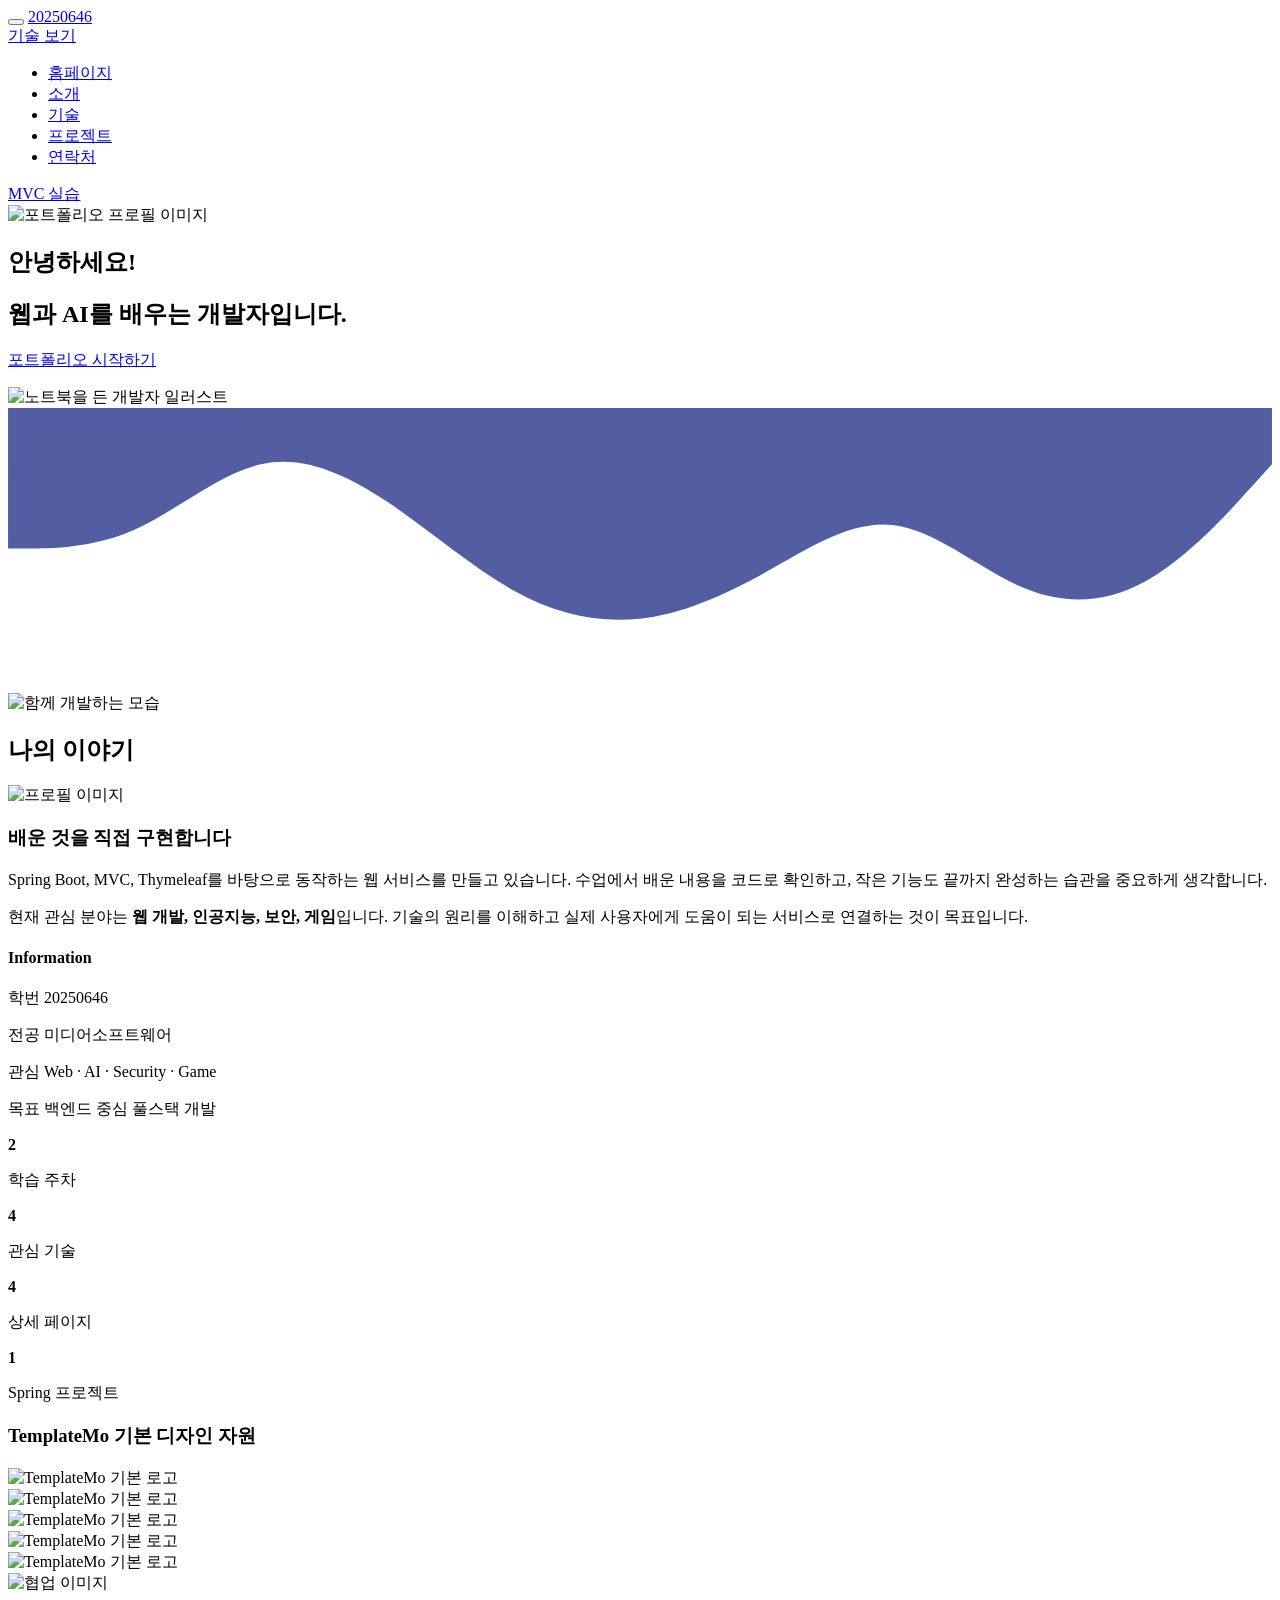
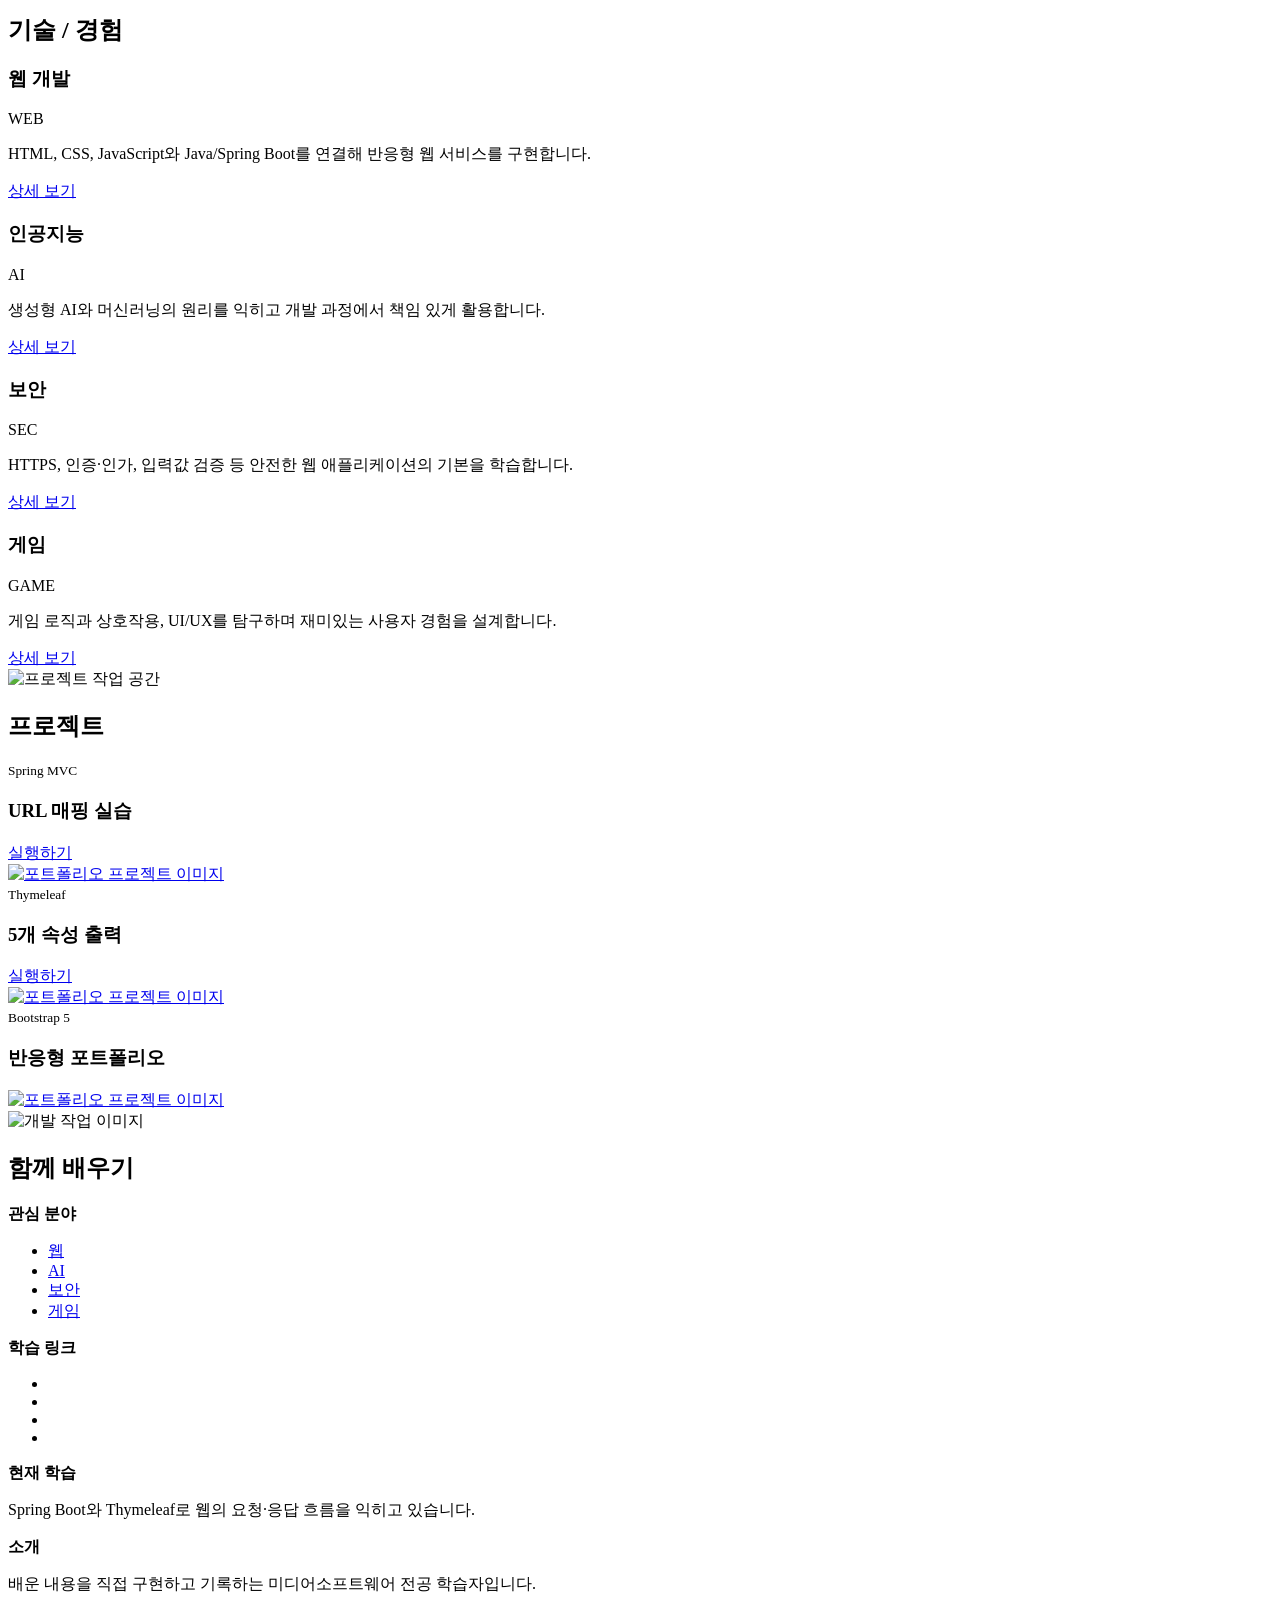
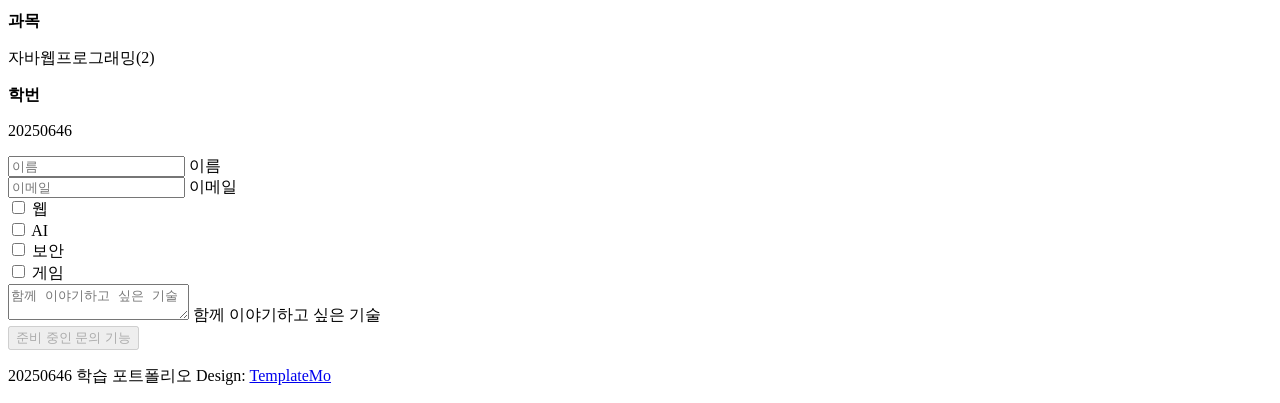
==== demo/src/main/resources/templates/index.html @ 83aeb08d "4주차 데이터베이스 수정 완료 - JPA/MySQL 의존성 활성화 및 application.properties 접속 설정 - 계층별 패키지(controller, model.doma" ====
<!doctype html>
<html lang="ko" xmlns:th="http://www.thymeleaf.org">
    <head>
        <meta charset="utf-8">
        <meta name="viewport" content="width=device-width, initial-scale=1">

        <meta name="description" content="학번 20250646의 Spring Boot 학습 포트폴리오">
        <meta name="author" content="20250646">

        <title>20250646 | 개발 포트폴리오</title>

        <!-- CSS FILES -->
        <link rel="preconnect" href="https://fonts.googleapis.com">
        
        <link rel="preconnect" href="https://fonts.gstatic.com" crossorigin>
        
        <link href="https://fonts.googleapis.com/css2?family=DM+Sans:wght@400;500;700&family=Noto+Sans+KR:wght@400;500;700&display=swap" rel="stylesheet">

        <link href="/css/bootstrap.min.css" th:href="@{/css/bootstrap.min.css}" rel="stylesheet">

        <link href="/css/bootstrap-icons.css" th:href="@{/css/bootstrap-icons.css}" rel="stylesheet">

        <link href="/css/magnific-popup.css" th:href="@{/css/magnific-popup.css}" rel="stylesheet">

        <link href="/css/templatemo-first-portfolio-style.css" th:href="@{/css/templatemo-first-portfolio-style.css}" rel="stylesheet">
        
<!--

TemplateMo 578 First Portfolio

https://templatemo.com/tm-578-first-portfolio

-->
    </head>
    
    <body>

        <section class="preloader" aria-hidden="true">
            <div class="spinner">
                <span class="spinner-rotate"></span>    
            </div>
        </section>

        <nav class="navbar navbar-expand-lg">
            <div class="container">

                <button class="navbar-toggler" type="button" data-bs-toggle="collapse" data-bs-target="#navbarNav" aria-controls="navbarNav" aria-expanded="false" aria-label="메뉴 열기">
                    <span class="navbar-toggler-icon"></span>
                </button>

                <a href="/" th:href="@{/}" class="navbar-brand mx-auto mx-lg-0">20250646</a>

                <div class="d-flex align-items-center d-lg-none">
                    <i class="navbar-icon bi-code-slash me-3"></i>
                    <a class="custom-btn btn" href="#section_3">
                        기술 보기
                    </a>
                </div>

                <div class="collapse navbar-collapse" id="navbarNav">
                    <ul class="navbar-nav ms-lg-5">
                        <li class="nav-item">
                            <a class="nav-link click-scroll" href="#section_1">홈페이지</a>
                        </li>

                        <li class="nav-item">
                            <a class="nav-link click-scroll" href="#section_2">소개</a>
                        </li>

                        <li class="nav-item">
                            <a class="nav-link click-scroll" href="#section_3">기술</a>
                        </li>

                        <li class="nav-item">
                            <a class="nav-link click-scroll" href="#section_4">프로젝트</a>
                        </li>

                        <li class="nav-item">
                            <a class="nav-link click-scroll" href="#section_5">연락처</a>
                        </li>
                    </ul>

                    <div class="d-lg-flex align-items-center d-none ms-auto">
                        <i class="navbar-icon bi-code-slash me-3"></i>
                        <a class="custom-btn btn" href="/hello" th:href="@{/hello}">
                            MVC 실습
                        </a>
                    </div>
                </div>

            </div>
        </nav>

        <main>

            <section class="hero d-flex justify-content-center align-items-center" id="section_1">
                <div class="container">
                    <div class="row">

                        <div class="col-lg-7 col-12">
                            <div class="hero-text">
                                <div class="hero-title-wrap d-flex align-items-center mb-4">
                                    <img src="/images/profile.png" th:src="@{/images/profile.png}" class="avatar-image avatar-image-large img-fluid" alt="포트폴리오 프로필 이미지">

                                    <h1 class="hero-title ms-3 mb-0">안녕하세요!</h1>
                                </div>

                                <h2 class="mb-4">웹과 AI를 배우는 개발자입니다.</h2>
                                <p class="mb-4"><a class="custom-btn btn custom-link" href="#section_2">포트폴리오 시작하기</a></p>
                            </div>
                        </div>

                        <div class="col-lg-5 col-12 position-relative">
                            <div class="hero-image-wrap"></div>
                            <img src="/images/portrait-happy-excited-man-holding-laptop-computer.png" th:src="@{/images/portrait-happy-excited-man-holding-laptop-computer.png}" class="hero-image img-fluid" alt="노트북을 든 개발자 일러스트">
                        </div>

                    </div>
                </div>

                <svg xmlns="http://www.w3.org/2000/svg" viewBox="0 0 1440 320"><path fill="#535da1" fill-opacity="1" d="M0,160L24,160C48,160,96,160,144,138.7C192,117,240,75,288,64C336,53,384,75,432,106.7C480,139,528,181,576,208C624,235,672,245,720,240C768,235,816,213,864,186.7C912,160,960,128,1008,133.3C1056,139,1104,181,1152,202.7C1200,224,1248,224,1296,197.3C1344,171,1392,117,1416,90.7L1440,64L1440,0L1416,0C1392,0,1344,0,1296,0C1248,0,1200,0,1152,0C1104,0,1056,0,1008,0C960,0,912,0,864,0C816,0,768,0,720,0C672,0,624,0,576,0C528,0,480,0,432,0C384,0,336,0,288,0C240,0,192,0,144,0C96,0,48,0,24,0L0,0Z"></path></svg>
            </section>


            <section class="about section-padding" id="section_2">
                <div class="container">
                    <div class="row">

                        <div class="col-lg-6 col-12">
                            <img src="/images/couple-working-from-home-together-sofa.jpg" th:src="@{/images/couple-working-from-home-together-sofa.jpg}" class="about-image img-fluid" alt="함께 개발하는 모습" loading="lazy">
                        </div>

                        <div class="col-lg-6 col-12 mt-5 mt-lg-0">
                            <div class="about-thumb">

                                <div class="section-title-wrap d-flex justify-content-end align-items-center mb-4">
                                    <h2 class="text-white me-4 mb-0">나의 이야기</h2>

                                    <img src="/images/profile.png" th:src="@{/images/profile.png}" class="avatar-image img-fluid" alt="프로필 이미지">
                                </div>

                                <h3 class="pt-2 mb-3">배운 것을 직접 구현합니다</h3>

                                <p>Spring Boot, MVC, Thymeleaf를 바탕으로 동작하는 웹 서비스를 만들고 있습니다. 수업에서 배운 내용을 코드로 확인하고, 작은 기능도 끝까지 완성하는 습관을 중요하게 생각합니다.</p>

                                <p>현재 관심 분야는 <strong>웹 개발, 인공지능, 보안, 게임</strong>입니다. 기술의 원리를 이해하고 실제 사용자에게 도움이 되는 서비스로 연결하는 것이 목표입니다.</p>
                            </div>
                        </div>

                    </div>
                </div>
            </section>

            <section class="featured section-padding">
                <div class="container">
                    <div class="row">

                        <div class="col-lg-6 col-12">
                            <div class="profile-thumb">
                                <div class="profile-title">
                                    <h4 class="mb-0">Information</h4>
                                </div>

                                <div class="profile-body">
                                    <p>
                                        <span class="profile-small-title">학번</span> 
                                        <span>20250646</span>
                                    </p>

                                    <p>
                                        <span class="profile-small-title">전공</span> 
                                        <span>미디어소프트웨어</span>
                                    </p>

                                    <p>
                                        <span class="profile-small-title">관심</span> 
                                         <span>Web · AI · Security · Game</span>
                                    </p>

                                    <p>
                                        <span class="profile-small-title">목표</span> 
                                        <span>백엔드 중심 풀스택 개발</span>
                                    </p>
                                </div>
                            </div>
                        </div>

                        <div class="col-lg-6 col-12 mt-5 mt-lg-0">
                            <div class="about-thumb">
                                <div class="row">
                                    <div class="col-lg-6 col-6 featured-border-bottom py-2">
                                        <strong class="featured-numbers">2</strong>

                                        <p class="featured-text">학습 주차</p>
                                    </div>

                                    <div class="col-lg-6 col-6 featured-border-start featured-border-bottom ps-5 py-2">
                                        <strong class="featured-numbers">4</strong>

                                        <p class="featured-text">관심 기술</p>
                                    </div>

                                    <div class="col-lg-6 col-6 pt-4">
                                        <strong class="featured-numbers">4</strong>

                                        <p class="featured-text">상세 페이지</p>
                                    </div>

                                    <div class="col-lg-6 col-6 featured-border-start ps-5 pt-4">
                                        <strong class="featured-numbers">1</strong>

                                        <p class="featured-text">Spring 프로젝트</p>
                                    </div>
                                </div>
                            </div>
                        </div>

                    </div>
                </div>
            </section>


            <section class="clients section-padding">
                <div class="container">
                    <div class="row align-items-center">

                        <div class="col-lg-12 col-12">
                            <h3 class="text-center mb-5">TemplateMo 기본 디자인 자원</h3>
                        </div>

                        <div class="col-lg-2 col-4 ms-auto clients-item-height">
                            <img src="/images/clients/cachet.svg" th:src="@{/images/clients/cachet.svg}" class="clients-image img-fluid" alt="TemplateMo 기본 로고" loading="lazy">
                        </div>

                        <div class="col-lg-2 col-4 clients-item-height">
                            <img src="/images/clients/guitar-center.svg" th:src="@{/images/clients/guitar-center.svg}" class="clients-image img-fluid" alt="TemplateMo 기본 로고" loading="lazy">
                        </div>

                        <div class="col-lg-2 col-4 clients-item-height">
                            <img src="/images/clients/tokico.svg" th:src="@{/images/clients/tokico.svg}" class="clients-image img-fluid" alt="TemplateMo 기본 로고" loading="lazy">
                        </div>

                        <div class="col-lg-2 col-4 clients-item-height">
                            <img src="/images/clients/shopify.svg" th:src="@{/images/clients/shopify.svg}" class="clients-image img-fluid" alt="TemplateMo 기본 로고" loading="lazy">
                        </div>

                        <div class="col-lg-2 col-4 me-auto clients-item-height">
                            <img src="/images/clients/profil-rejser.svg" th:src="@{/images/clients/profil-rejser.svg}" class="clients-image img-fluid" alt="TemplateMo 기본 로고" loading="lazy">
                        </div>

                    </div>
                </div>
            </section>


            <section class="services section-padding" id="section_3">
                <div class="container">
                    <div class="row">

                        <div class="col-lg-10 col-12 mx-auto">
                            <div class="section-title-wrap d-flex justify-content-center align-items-center mb-5">
                                <img src="/images/handshake-man-woman-after-signing-business-contract-closeup.jpg" th:src="@{/images/handshake-man-woman-after-signing-business-contract-closeup.jpg}" class="avatar-image img-fluid" alt="협업 이미지" loading="lazy">

                                <h2 class="text-white ms-4 mb-0">기술 / 경험</h2>
                            </div>

                            <div class="row pt-lg-5">
                                <div class="col-lg-6 col-12">
                                    <div class="services-thumb">
                                        <div class="d-flex flex-wrap align-items-center border-bottom mb-4 pb-3">
                                            <h3 class="mb-0">웹 개발</h3>

                                            <div class="services-price-wrap ms-auto">
                                                <p class="services-price-text mb-0">WEB</p>
                                                <div class="services-price-overlay"></div>
                                            </div>
                                        </div>

                                        <p>HTML, CSS, JavaScript와 Java/Spring Boot를 연결해 반응형 웹 서비스를 구현합니다.</p>

                                        <a href="/detailed_web.html" th:href="@{/detailed_web.html}" target="_blank" rel="noopener noreferrer" class="custom-btn custom-border-btn btn mt-3">상세 보기</a>

                                        <div class="services-icon-wrap d-flex justify-content-center align-items-center">
                                            <i class="services-icon bi-globe"></i>
                                        </div>
                                    </div>
                                </div>

                                <div class="col-lg-6 col-12">
                                    <div class="services-thumb services-thumb-up">
                                        <div class="d-flex flex-wrap align-items-center border-bottom mb-4 pb-3">
                                            <h3 class="mb-0">인공지능</h3>

                                            <div class="services-price-wrap ms-auto">
                                                <p class="services-price-text mb-0">AI</p>
                                                <div class="services-price-overlay"></div>
                                            </div>
                                        </div>

                                        <p>생성형 AI와 머신러닝의 원리를 익히고 개발 과정에서 책임 있게 활용합니다.</p>

                                        <a href="/detailed_ai.html" th:href="@{/detailed_ai.html}" target="_blank" rel="noopener noreferrer" class="custom-btn custom-border-btn btn mt-3">상세 보기</a>

                                        <div class="services-icon-wrap d-flex justify-content-center align-items-center">
                                            <i class="services-icon bi-robot"></i>
                                        </div>
                                    </div>
                                </div>

                                <div class="col-lg-6 col-12">
                                    <div class="services-thumb">
                                        <div class="d-flex flex-wrap align-items-center border-bottom mb-4 pb-3">
                                            <h3 class="mb-0">보안</h3>

                                            <div class="services-price-wrap ms-auto">
                                                <p class="services-price-text mb-0">SEC</p>
                                                <div class="services-price-overlay"></div>
                                            </div>
                                        </div>

                                        <p>HTTPS, 인증·인가, 입력값 검증 등 안전한 웹 애플리케이션의 기본을 학습합니다.</p>

                                        <a href="/detailed_security.html" th:href="@{/detailed_security.html}" target="_blank" rel="noopener noreferrer" class="custom-btn custom-border-btn btn mt-3">상세 보기</a>

                                        <div class="services-icon-wrap d-flex justify-content-center align-items-center">
                                            <i class="services-icon bi-shield-lock"></i>
                                        </div>
                                    </div>
                                </div>

                                <div class="col-lg-6 col-12">
                                    <div class="services-thumb services-thumb-up">
                                        <div class="d-flex flex-wrap align-items-center border-bottom mb-4 pb-3">
                                            <h3 class="mb-0">게임</h3>

                                            <div class="services-price-wrap ms-auto">
                                                <p class="services-price-text mb-0">GAME</p>
                                                <div class="services-price-overlay"></div>
                                            </div>
                                        </div>

                                        <p>게임 로직과 상호작용, UI/UX를 탐구하며 재미있는 사용자 경험을 설계합니다.</p>

                                        <a href="/detailed_game.html" th:href="@{/detailed_game.html}" target="_blank" rel="noopener noreferrer" class="custom-btn custom-border-btn btn mt-3">상세 보기</a>

                                        <div class="services-icon-wrap d-flex justify-content-center align-items-center">
                                            <i class="services-icon bi-controller"></i>
                                        </div>
                                    </div>
                                </div>
                            </div>
                        </div>
                    </div>
                </div>
            </section>


            <section class="projects section-padding" id="section_4">
                <div class="container">
                    <div class="row">

                        <div class="col-lg-8 col-md-8 col-12 ms-auto">
                            <div class="section-title-wrap d-flex justify-content-center align-items-center mb-4">
                                <img src="/images/white-desk-work-study-aesthetics.jpg" th:src="@{/images/white-desk-work-study-aesthetics.jpg}" class="avatar-image img-fluid" alt="프로젝트 작업 공간" loading="lazy">

                                <h2 class="text-white ms-4 mb-0">프로젝트</h2>
                            </div>
                        </div>

                        <div class="clearfix"></div>

                        <div class="col-lg-4 col-md-6 col-12">
                            <div class="projects-thumb">
                                <div class="projects-info">
                                    <small class="projects-tag">Spring MVC</small>

                                    <h3 class="projects-title">URL 매핑 실습</h3>

                                    <a class="btn btn-sm btn-outline-primary mt-2" href="/hello" th:href="@{/hello}">실행하기</a>
                                </div>

                                <a href="/images/projects/nikhil-KO4io-eCAXA-unsplash.jpg" th:href="@{/images/projects/nikhil-KO4io-eCAXA-unsplash.jpg}" class="popup-image">
                                    <img src="/images/projects/nikhil-KO4io-eCAXA-unsplash.jpg" th:src="@{/images/projects/nikhil-KO4io-eCAXA-unsplash.jpg}" class="projects-image img-fluid" alt="포트폴리오 프로젝트 이미지" loading="lazy">
                                </a>
                            </div>
                        </div>

                        <div class="col-lg-4 col-md-6 col-12">
                            <div class="projects-thumb">
                                <div class="projects-info">
                                    <small class="projects-tag">Thymeleaf</small>

                                    <h3 class="projects-title">5개 속성 출력</h3>

                                    <a class="btn btn-sm btn-outline-primary mt-2" href="/hello2" th:href="@{/hello2}">실행하기</a>
                                </div>

                                <a href="/images/projects/the-5th-IQYR7N67dhM-unsplash.jpg" th:href="@{/images/projects/the-5th-IQYR7N67dhM-unsplash.jpg}" class="popup-image">
                                    <img src="/images/projects/the-5th-IQYR7N67dhM-unsplash.jpg" th:src="@{/images/projects/the-5th-IQYR7N67dhM-unsplash.jpg}" class="projects-image img-fluid" alt="포트폴리오 프로젝트 이미지" loading="lazy">
                                </a>
                            </div>
                        </div>

                        <div class="col-lg-4 col-md-6 col-12">
                            <div class="projects-thumb">
                                <div class="projects-info">
                                    <small class="projects-tag">Bootstrap 5</small>

                                    <h3 class="projects-title">반응형 포트폴리오</h3>
                                </div>

                                <a href="/images/projects/true-agency-9Bjog5FZ-oc-unsplash.jpg" th:href="@{/images/projects/true-agency-9Bjog5FZ-oc-unsplash.jpg}" class="popup-image">
                                    <img src="/images/projects/true-agency-9Bjog5FZ-oc-unsplash.jpg" th:src="@{/images/projects/true-agency-9Bjog5FZ-oc-unsplash.jpg}" class="projects-image img-fluid" alt="포트폴리오 프로젝트 이미지" loading="lazy">
                                </a>
                            </div>
                        </div>

                    </div>
                </div>
            </section>

            <section class="contact section-padding" id="section_5">
                    <div class="container">
                        <div class="row">

                            <div class="col-lg-6 col-md-8 col-12">
                                <div class="section-title-wrap d-flex justify-content-center align-items-center mb-5">
                                    <img src="/images/aerial-view-man-using-computer-laptop-wooden-table.jpg" th:src="@{/images/aerial-view-man-using-computer-laptop-wooden-table.jpg}" class="avatar-image img-fluid" alt="개발 작업 이미지" loading="lazy">

                                    <h2 class="text-white ms-4 mb-0">함께 배우기</h2>
                                </div>
                            </div>

                            <div class="clearfix"></div>

                            <div class="col-lg-3 col-md-6 col-12 pe-lg-0">
                                <div class="contact-info contact-info-border-start d-flex flex-column">
                                    <strong class="site-footer-title d-block mb-3">관심 분야</strong>

                                    <ul class="footer-menu">
                                        <li class="footer-menu-item"><a href="#section_3" class="footer-menu-link">웹</a></li>

                                        <li class="footer-menu-item"><a href="#section_3" class="footer-menu-link">AI</a></li>

                                        <li class="footer-menu-item"><a href="#section_3" class="footer-menu-link">보안</a></li>

                                        <li class="footer-menu-item"><a href="#section_3" class="footer-menu-link">게임</a></li>
                                    </ul>

                                    <strong class="site-footer-title d-block mt-4 mb-3">학습 링크</strong>

                                    <ul class="social-icon">
                                        <li class="social-icon-item"><a href="/hello" th:href="@{/hello}" class="social-icon-link bi-code-slash" aria-label="MVC 실습"></a></li>

                                        <li class="social-icon-item"><a href="/hello2" th:href="@{/hello2}" class="social-icon-link bi-braces" aria-label="Thymeleaf 실습"></a></li>

                                        <li class="social-icon-item"><a href="/detailed_web.html" th:href="@{/detailed_web.html}" class="social-icon-link bi-globe" aria-label="웹 개발 상세"></a></li>

                                        <li class="social-icon-item"><a href="/detailed_ai.html" th:href="@{/detailed_ai.html}" class="social-icon-link bi-robot" aria-label="인공지능 상세"></a></li>
                                    </ul>

                                    <strong class="site-footer-title d-block mt-4 mb-3">현재 학습</strong>

                                    <p class="mb-0">Spring Boot와 Thymeleaf로 웹의 요청·응답 흐름을 익히고 있습니다.</p>
                                </div>
                            </div>

                            <div class="col-lg-3 col-md-6 col-12 ps-lg-0">
                                <div class="contact-info d-flex flex-column">
                                    <strong class="site-footer-title d-block mb-3">소개</strong>

                                    <p class="mb-2">
                                        배운 내용을 직접 구현하고 기록하는 미디어소프트웨어 전공 학습자입니다.
                              </p>

                                    <strong class="site-footer-title d-block mt-4 mb-3">과목</strong>

                                    <p>
                                        자바웹프로그래밍(2)
                                    </p>

                                    <strong class="site-footer-title d-block mt-4 mb-3">학번</strong>

                                    <p class="mb-0">
                                        20250646
                                    </p>
                                </div>
                            </div>

                            <div class="col-lg-6 col-12 mt-5 mt-lg-0">
                                <form action="#" method="get" class="custom-form contact-form" role="form">
                                    <div class="row">
                                        <div class="col-lg-6 col-md-6 col-12">
                                            <div class="form-floating">
                                                <input type="text" name="name" id="name" class="form-control" placeholder="이름" required>
                                                
                                                <label for="name">이름</label>
                                            </div>
                                        </div>

                                        <div class="col-lg-6 col-md-6 col-12"> 
                                            <div class="form-floating">
                                                <input type="email" name="email" id="email" pattern="[^ @]*@[^ @]*" class="form-control" placeholder="이메일" required>
                                                
                                                <label for="email">이메일</label>
                                            </div>
                                        </div>

                                        <div class="col-lg-3 col-md-6 col-6">
                                            <div class="form-check form-check-inline">
                                                <input name="web" type="checkbox" class="form-check-input" id="inlineCheckbox1" value="1">

                                                <label class="form-check-label" for="inlineCheckbox1">
                                                    <i class="bi-globe form-check-icon"></i>
                                                    <span class="form-check-label-text">웹</span>
                                                </label>
                                          </div>
                                        </div>

                                        <div class="col-lg-3 col-md-6 col-6">
                                            <div class="form-check form-check-inline">
                                                <input name="ai" type="checkbox" class="form-check-input" id="inlineCheckbox2" value="1">

                                                <label class="form-check-label" for="inlineCheckbox2">
                                                    <i class="bi-robot form-check-icon"></i>
                                                    <span class="form-check-label-text">AI</span>
                                                </label>
                                            </div>
                                        </div>

                                        <div class="col-lg-3 col-md-6 col-6">
                                            <div class="form-check form-check-inline">
                                                <input name="security" type="checkbox" class="form-check-input" id="inlineCheckbox3" value="1">

                                                <label class="form-check-label" for="inlineCheckbox3">
                                                    <i class="bi-shield-lock form-check-icon"></i>
                                                    <span class="form-check-label-text">보안</span>
                                                </label>
                                            </div>
                                        </div>

                                        <div class="col-lg-3 col-md-6 col-6">
                                            <div class="form-check form-check-inline me-0">
                                                <input name="game" type="checkbox" class="form-check-input" id="inlineCheckbox4" value="1">

                                                <label class="form-check-label" for="inlineCheckbox4">
                                                    <i class="bi-controller form-check-icon"></i>
                                                    <span class="form-check-label-text">게임</span>
                                                </label>
                                            </div>
                                        </div>

                                        <div class="col-lg-12 col-12">
                                            <div class="form-floating">
                                                <textarea class="form-control" id="message" name="message" placeholder="함께 이야기하고 싶은 기술"></textarea>
                                                
                                                <label for="message">함께 이야기하고 싶은 기술</label>
                                            </div>
                                        </div>

                                        <div class="col-lg-3 col-12 ms-auto">
                                            <button type="button" class="form-control" disabled>준비 중인 문의 기능</button>
                                        </div>

                                    </div>
                                </form>
                            </div>

                        </div>
                    </div>
                </div>
            </section>

        </main>

        <footer class="site-footer">
            <div class="container">
                <div class="row">

                    <div class="col-lg-12 col-12">
                        <div class="copyright-text-wrap">
                            <p class="mb-0">
                                <span class="copyright-text">20250646 학습 포트폴리오</span>
                                Design: 
                                <a rel="sponsored noopener" href="https://templatemo.com" target="_blank">TemplateMo</a>
                            </p>
                        </div>
                    </div>

                </div>
            </div>
        </footer>

        <!-- JAVASCRIPT FILES -->
        <script src="/js/jquery.min.js" th:src="@{/js/jquery.min.js}"></script>
        <script src="/js/bootstrap.min.js" th:src="@{/js/bootstrap.min.js}"></script>
        <script src="/js/jquery.sticky.js" th:src="@{/js/jquery.sticky.js}"></script>
        <script src="/js/click-scroll.js" th:src="@{/js/click-scroll.js}"></script>
        <script src="/js/jquery.magnific-popup.min.js" th:src="@{/js/jquery.magnific-popup.min.js}"></script>
        <script src="/js/magnific-popup-options.js" th:src="@{/js/magnific-popup-options.js}"></script>
        <script src="/js/custom.js" th:src="@{/js/custom.js}"></script>

    </body>
</html>
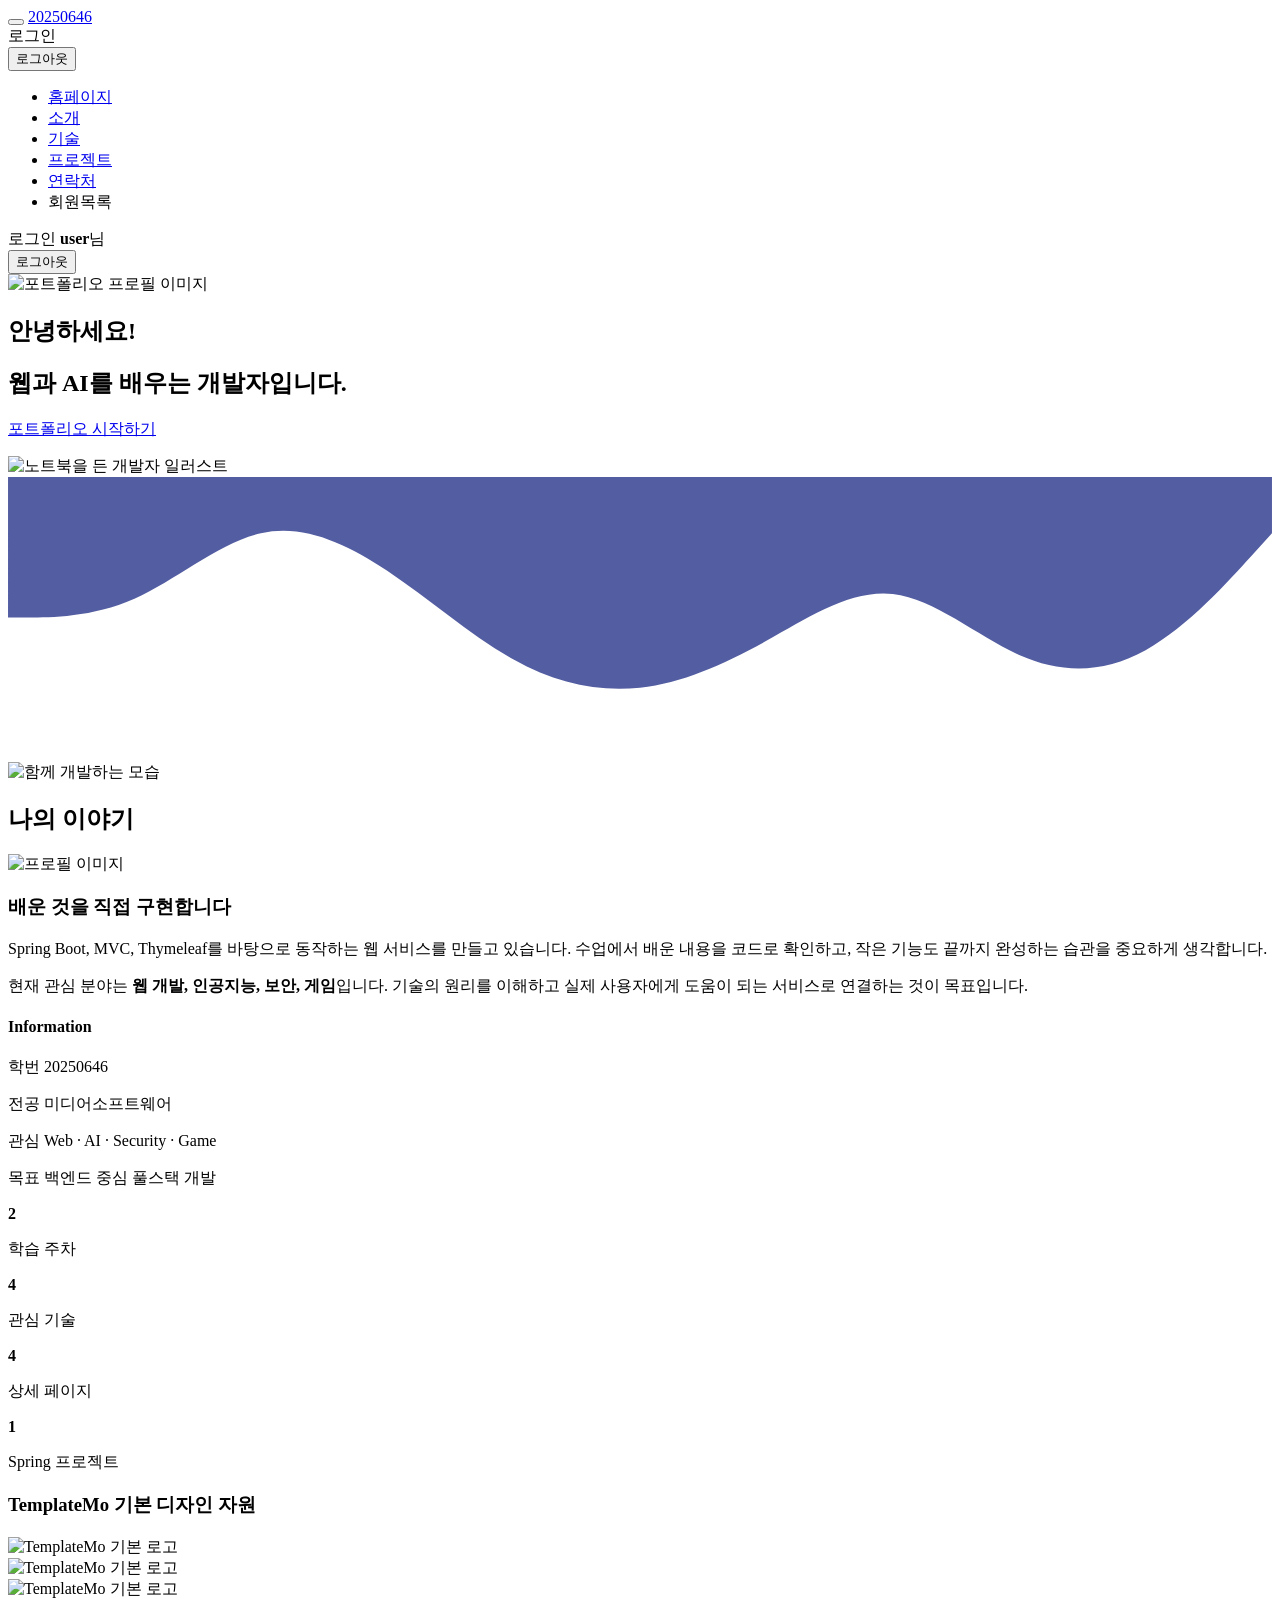
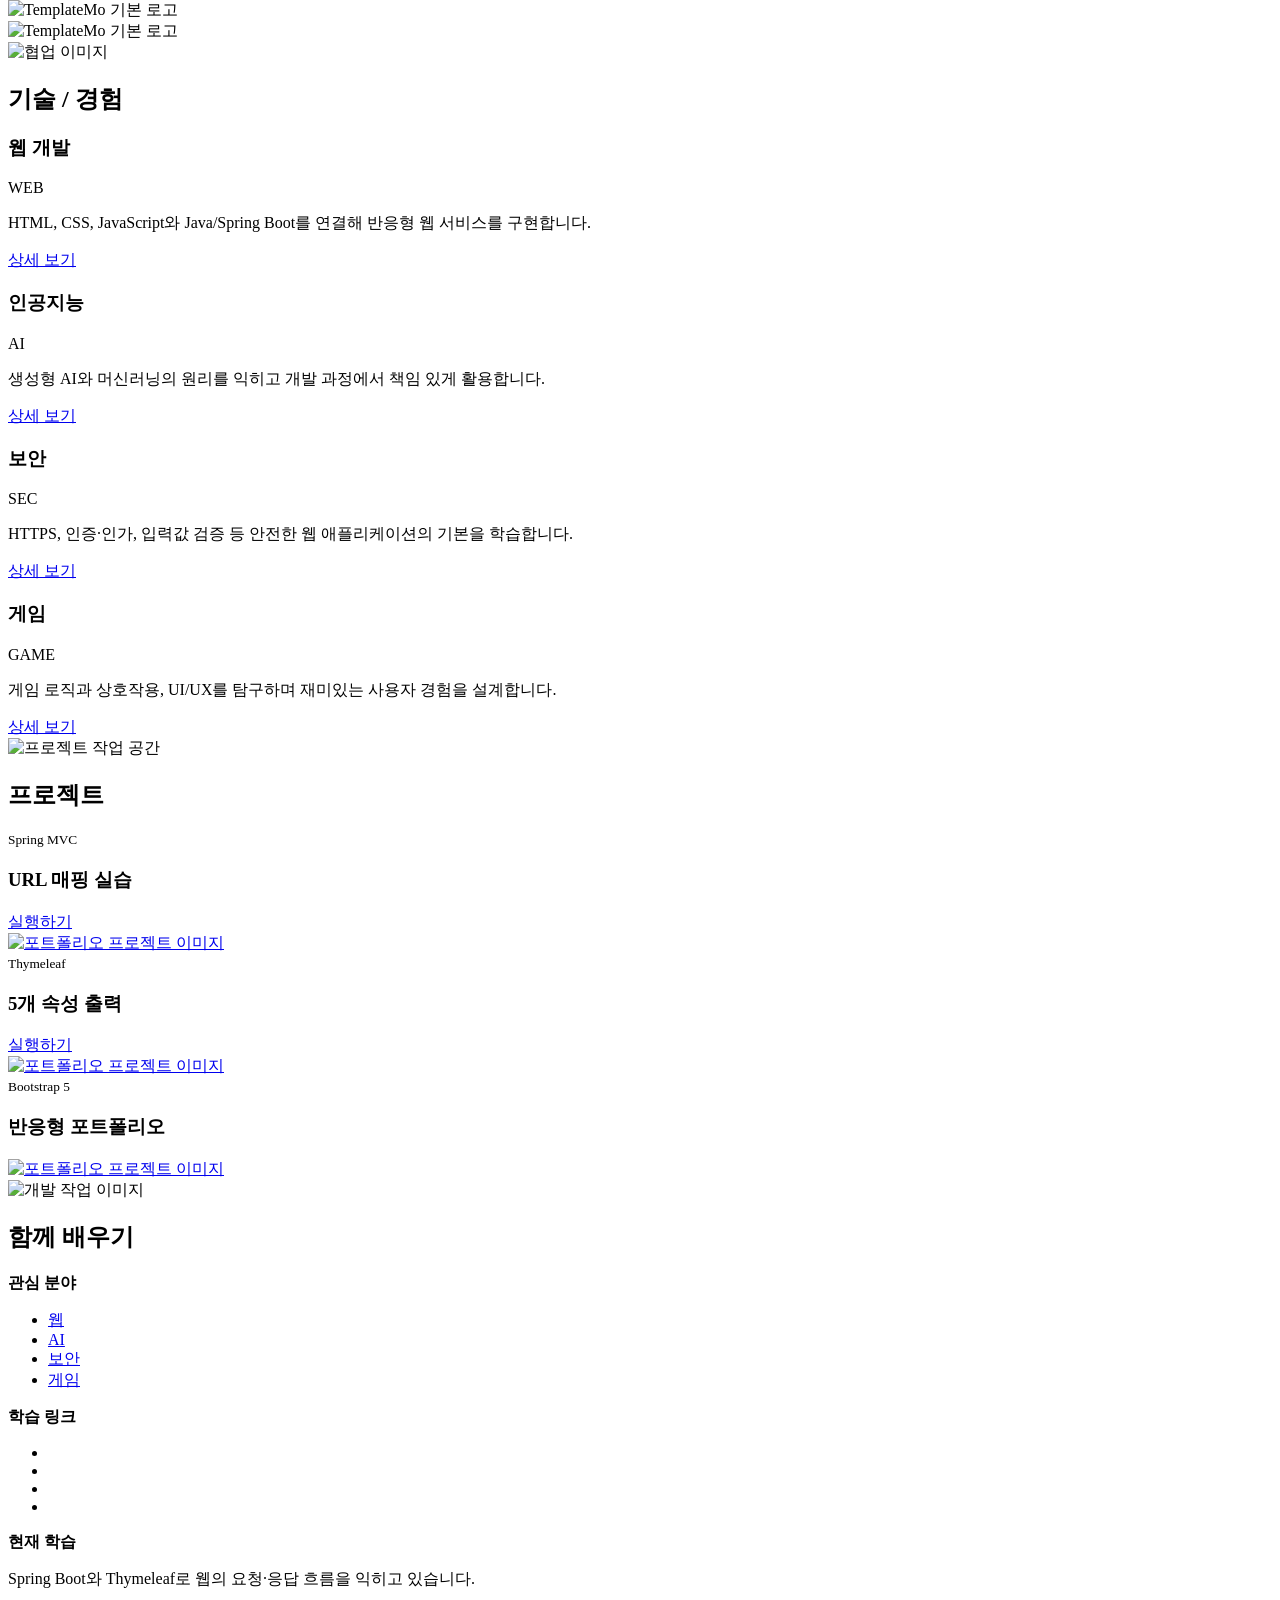
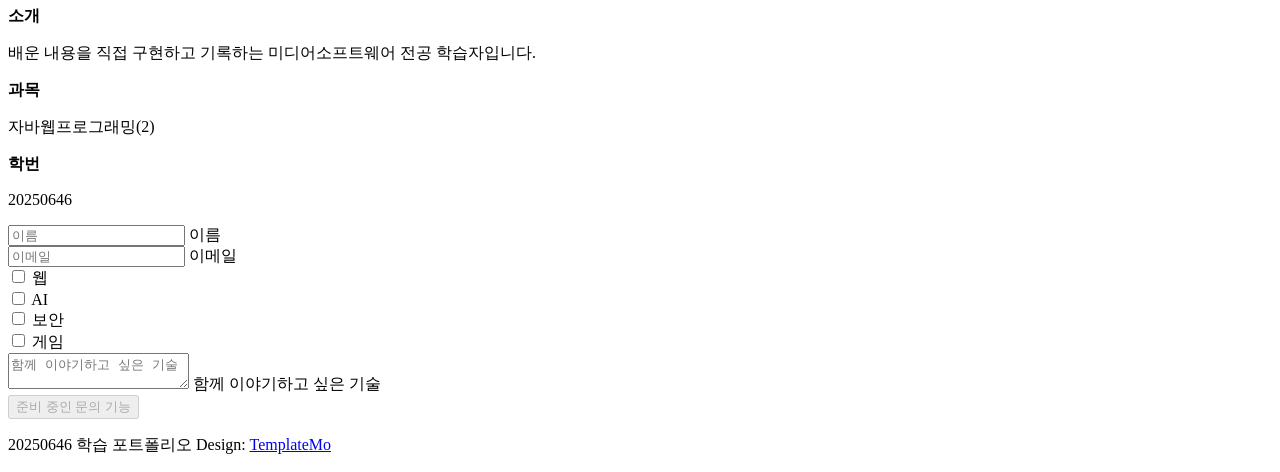
==== commit 4d455627: "5주차 로그인/로그아웃, 암호화 완료 - Spring Security, thymeleaf-extras-springsecurity6 의존성 추가 - SecurityConfig: BC" ====
--- a/demo/src/main/resources/templates/index.html
+++ b/demo/src/main/resources/templates/index.html
@@ -1,5 +1,5 @@
 <!doctype html>
-<html lang="ko" xmlns:th="http://www.thymeleaf.org">
+<html lang="ko" xmlns:th="http://www.thymeleaf.org" xmlns:sec="http://www.thymeleaf.org/extras/spring-security">
     <head>
         <meta charset="utf-8">
         <meta name="viewport" content="width=device-width, initial-scale=1">
@@ -31,6 +31,12 @@
 https://templatemo.com/tm-578-first-portfolio
 
 -->
+        <!-- [5주차] 네비게이션 로그인 사용자 표시 스타일 -->
+        <style>
+            .navbar-user { color: var(--white-color); font-size: var(--p-font-size); white-space: nowrap; }
+            .navbar.is-sticky .navbar-user { color: var(--dark-color); }
+            a.navbar-icon:hover { background: var(--secondary-color); color: var(--white-color); }
+        </style>
     </head>
     
     <body>
@@ -50,11 +56,16 @@
 
                 <a href="/" th:href="@{/}" class="navbar-brand mx-auto mx-lg-0">20250646</a>
 
+                <!-- [5주차] 모바일 화면 : 로그인 / 로그아웃 버튼 -->
                 <div class="d-flex align-items-center d-lg-none">
-                    <i class="navbar-icon bi-code-slash me-3"></i>
-                    <a class="custom-btn btn" href="#section_3">
-                        기술 보기
+                    <a sec:authorize="isAnonymous()" class="custom-btn btn" th:href="@{/login}">
+                        <i class="bi-box-arrow-in-right me-1"></i>로그인
                     </a>
+                    <form sec:authorize="isAuthenticated()" th:action="@{/logout}" method="post" class="m-0">
+                        <button type="submit" class="custom-btn btn">
+                            <i class="bi-box-arrow-right me-1"></i>로그아웃
+                        </button>
+                    </form>
                 </div>
 
                 <div class="collapse navbar-collapse" id="navbarNav">
@@ -78,13 +89,33 @@
                         <li class="nav-item">
                             <a class="nav-link click-scroll" href="#section_5">연락처</a>
                         </li>
+
+                        <!-- [5주차] 회원 전용 페이지 : 로그인하지 않으면 로그인 화면으로 이동 -->
+                        <li class="nav-item">
+                            <a class="nav-link" th:href="@{/testdb}">회원목록</a>
+                        </li>
                     </ul>
 
+                    <!-- [5주차] PC 화면 : 로그인 상태에 따라 버튼 전환 (sec:authorize) -->
                     <div class="d-lg-flex align-items-center d-none ms-auto">
-                        <i class="navbar-icon bi-code-slash me-3"></i>
-                        <a class="custom-btn btn" href="/hello" th:href="@{/hello}">
-                            MVC 실습
-                        </a>
+                        <!-- 로그인 전 : 로그인 / 회원가입 -->
+                        <th:block sec:authorize="isAnonymous()">
+                            <a class="navbar-icon bi-person-plus me-3 text-center" th:href="@{/signup}" title="회원가입"></a>
+                            <a class="custom-btn btn" th:href="@{/login}">
+                                <i class="bi-box-arrow-in-right me-1"></i>로그인
+                            </a>
+                        </th:block>
+
+                        <!-- 로그인 후 : 사용자 아이디 + 로그아웃 (CSRF 때문에 POST 폼으로 전송) -->
+                        <th:block sec:authorize="isAuthenticated()">
+                            <i class="navbar-icon bi-person-circle me-2 text-center"></i>
+                            <span class="navbar-user me-3"><strong sec:authentication="name">user</strong>님</span>
+                            <form th:action="@{/logout}" method="post" class="m-0">
+                                <button type="submit" class="custom-btn btn">
+                                    <i class="bi-box-arrow-right me-1"></i>로그아웃
+                                </button>
+                            </form>
+                        </th:block>
                     </div>
                 </div>
 
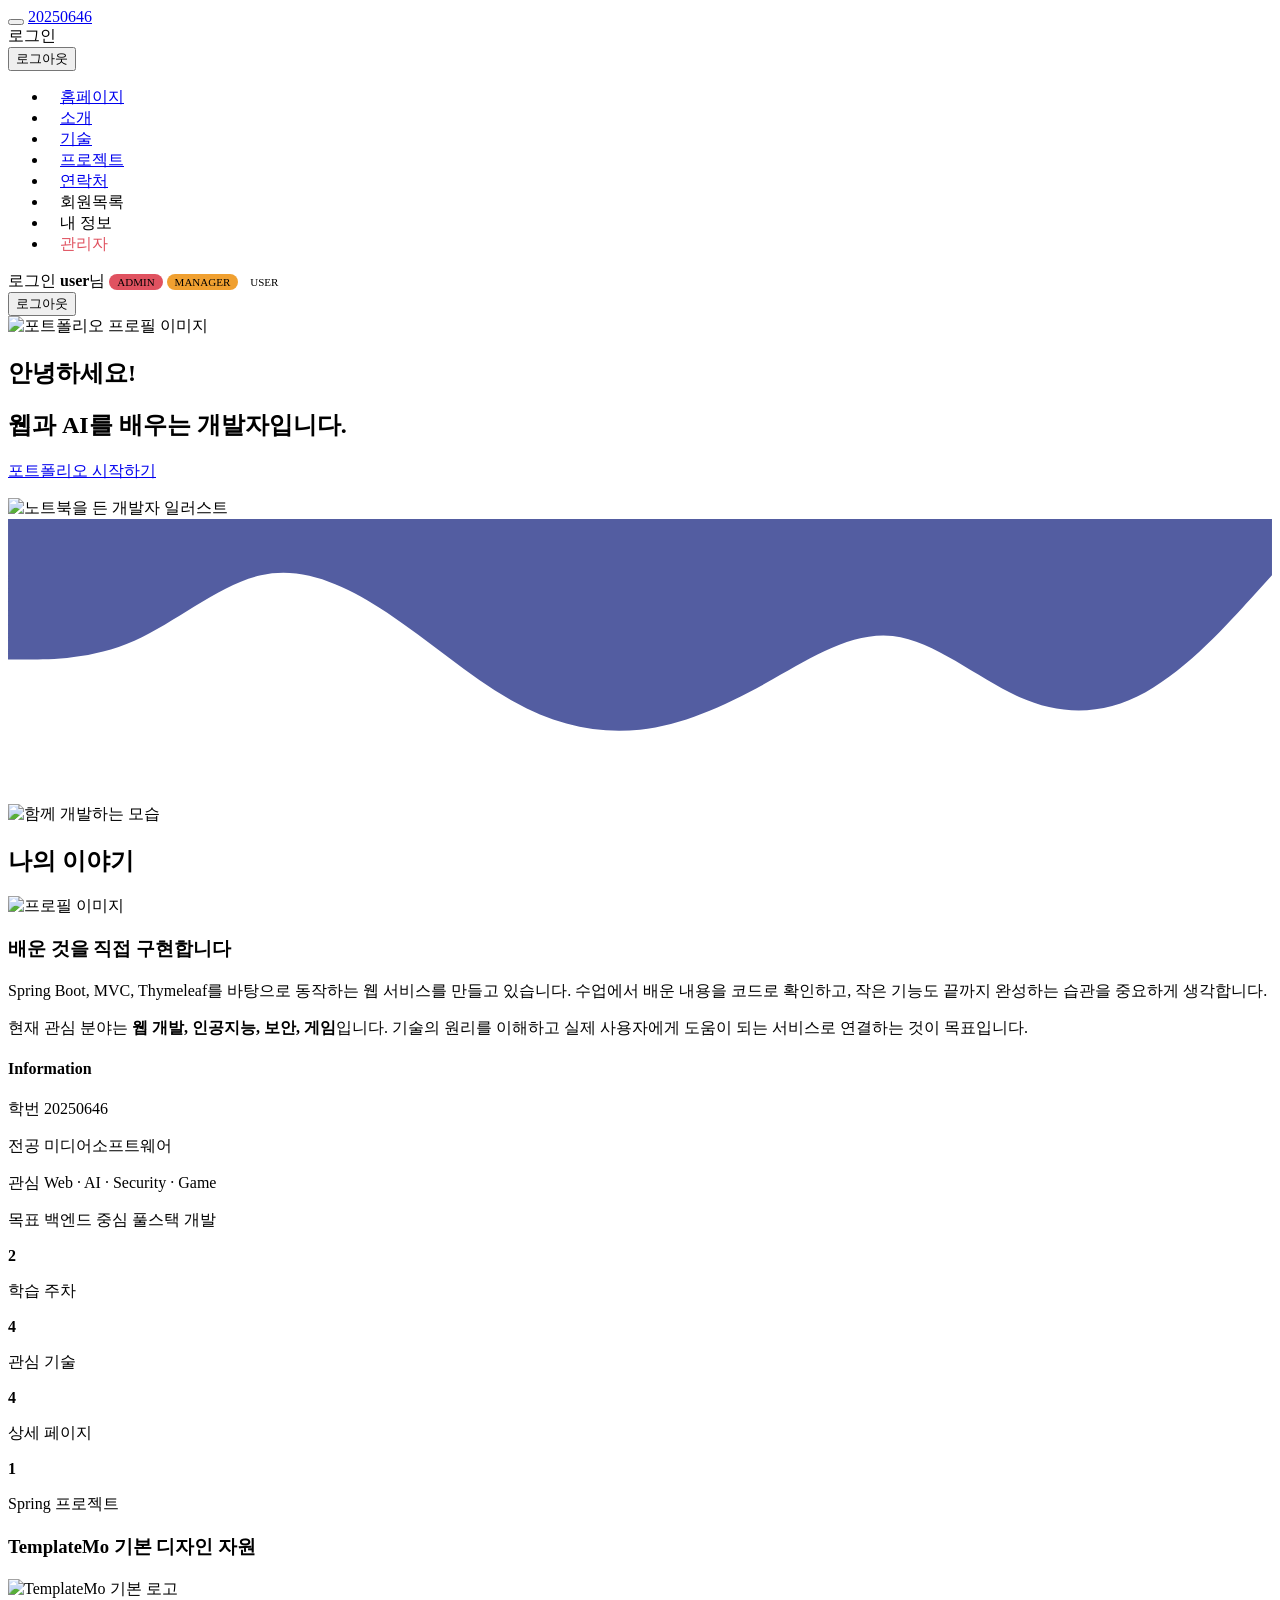
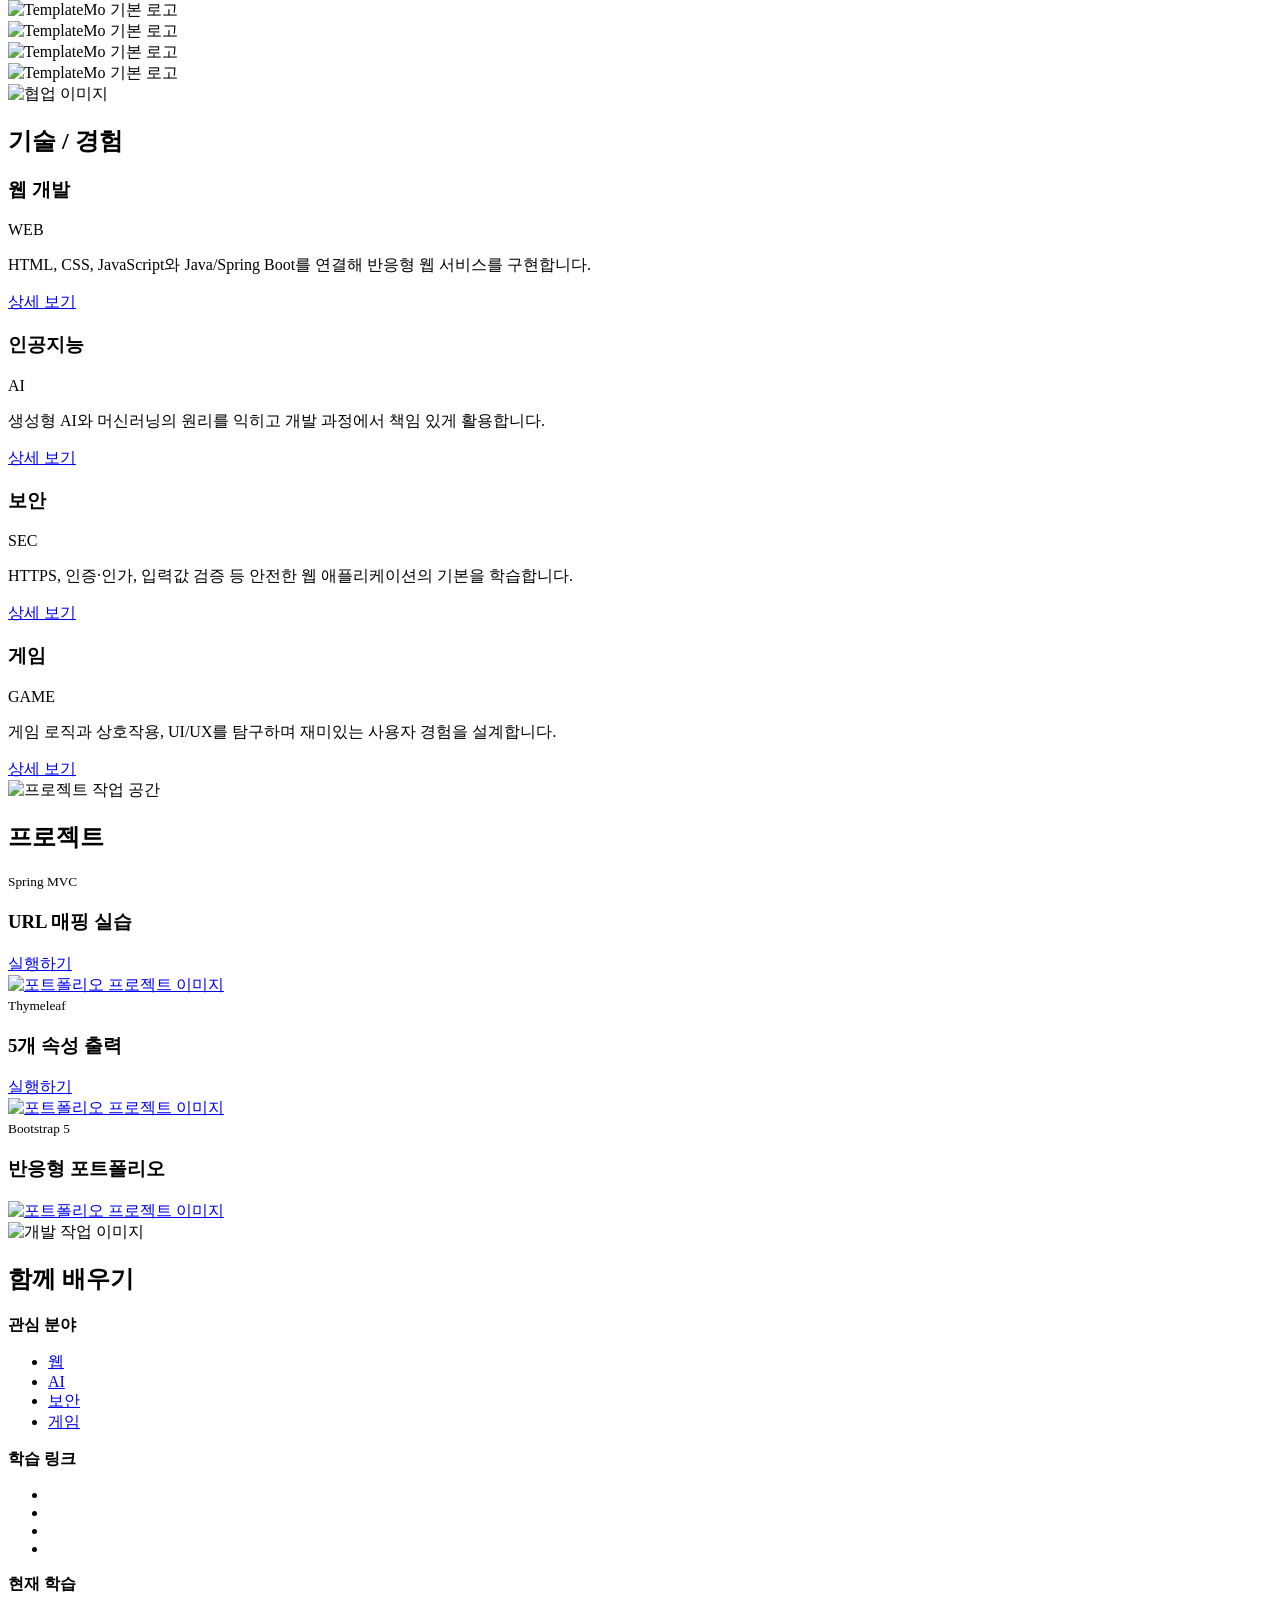
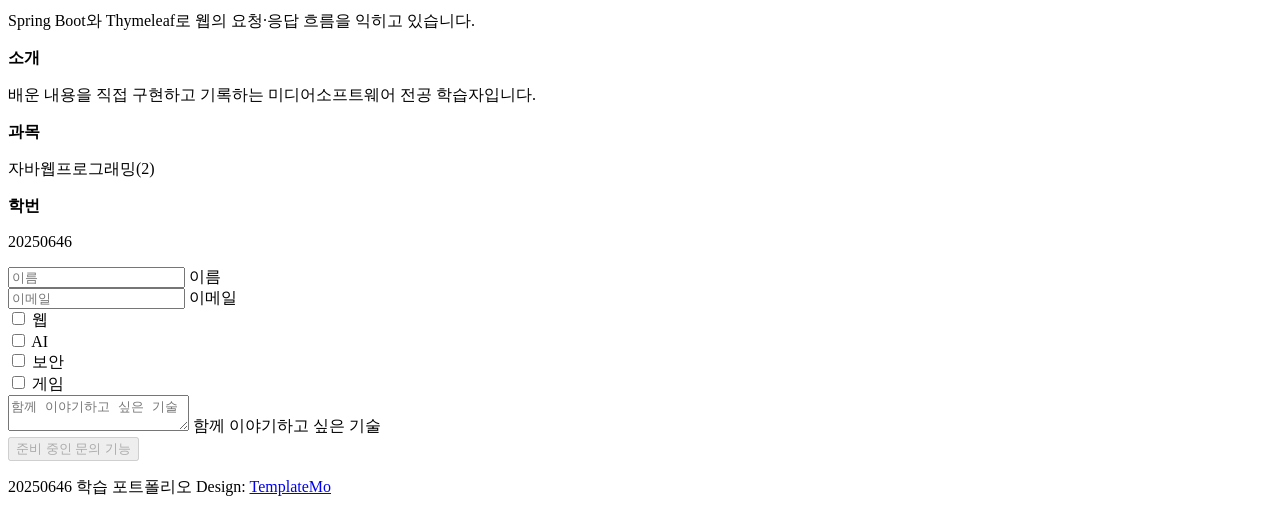
==== commit 01d0613f: "6주차 권한(ROLE) 접근 제어, 관리자 페이지 분리 완료 - 제공 화면 mypage, admin/members, error/403 적용, index.html은 ①~③만 반영 -" ====
--- a/demo/src/main/resources/templates/index.html
+++ b/demo/src/main/resources/templates/index.html
@@ -36,6 +36,21 @@
             .navbar-user { color: var(--white-color); font-size: var(--p-font-size); white-space: nowrap; }
             .navbar.is-sticky .navbar-user { color: var(--dark-color); }
             a.navbar-icon:hover { background: var(--secondary-color); color: var(--white-color); }
+            /* [6주차] 권한(ROLE) 배지, 관리자 메뉴 */
+            .role-badge { font-size: 11px; font-weight: var(--font-weight-bold); padding: 2px 8px; border-radius: 20px; color: var(--white-color); vertical-align: middle; }
+            .role-ADMIN   { background: #e05260; }
+            .role-MANAGER { background: #f0a030; }
+            .role-USER    { background: var(--secondary-color); }
+            .navbar .nav-link.nav-link-admin { color: #e05260; }
+            /* [6주차] 메뉴가 늘어나도 한 줄 유지 */
+            .navbar-nav .nav-link, .navbar .custom-btn { white-space: nowrap; }
+            @media (min-width: 992px) {
+                .navbar-expand-lg .navbar-nav .nav-link { margin-left: 12px; margin-right: 12px; }
+            }
+            @media (min-width: 992px) and (max-width: 1199px) {
+                .navbar-expand-lg .navbar-nav .nav-link { margin-left: 7px; margin-right: 7px; font-size: 15px; }
+                .navbar i.navbar-icon { display: none; }
+            }
         </style>
     </head>
     
@@ -94,6 +109,16 @@
                         <li class="nav-item">
                             <a class="nav-link" th:href="@{/testdb}">회원목록</a>
                         </li>
+
+                        <!-- [6주차] 로그인한 사람만 보이는 메뉴 : 내 정보 -->
+                        <li class="nav-item" sec:authorize="isAuthenticated()">
+                            <a class="nav-link" th:href="@{/mypage}">내 정보</a>
+                        </li>
+
+                        <!-- [6주차] 관리자(ROLE_ADMIN)만 보이는 메뉴 : 메뉴를 숨겨도 주소(URL) 직접 입력은 막지 못한다! -->
+                        <li class="nav-item" sec:authorize="hasRole('ADMIN')">
+                            <a class="nav-link nav-link-admin" th:href="@{/admin/members}"><i class="bi-shield-lock me-1"></i>관리자</a>
+                        </li>
                     </ul>
 
                     <!-- [5주차] PC 화면 : 로그인 상태에 따라 버튼 전환 (sec:authorize) -->
@@ -109,7 +134,12 @@
                         <!-- 로그인 후 : 사용자 아이디 + 로그아웃 (CSRF 때문에 POST 폼으로 전송) -->
                         <th:block sec:authorize="isAuthenticated()">
                             <i class="navbar-icon bi-person-circle me-2 text-center"></i>
-                            <span class="navbar-user me-3"><strong sec:authentication="name">user</strong>님</span>
+                            <span class="navbar-user me-3"><strong sec:authentication="name">user</strong>님
+                                <!-- [6주차] 내 권한 배지 : hasRole('권한') 이 true 인 것만 표시 -->
+                                <span sec:authorize="hasRole('ADMIN')" class="role-badge role-ADMIN">ADMIN</span>
+                                <span sec:authorize="hasRole('MANAGER')" class="role-badge role-MANAGER">MANAGER</span>
+                                <span sec:authorize="hasRole('USER')" class="role-badge role-USER">USER</span>
+                            </span>
                             <form th:action="@{/logout}" method="post" class="m-0">
                                 <button type="submit" class="custom-btn btn">
                                     <i class="bi-box-arrow-right me-1"></i>로그아웃
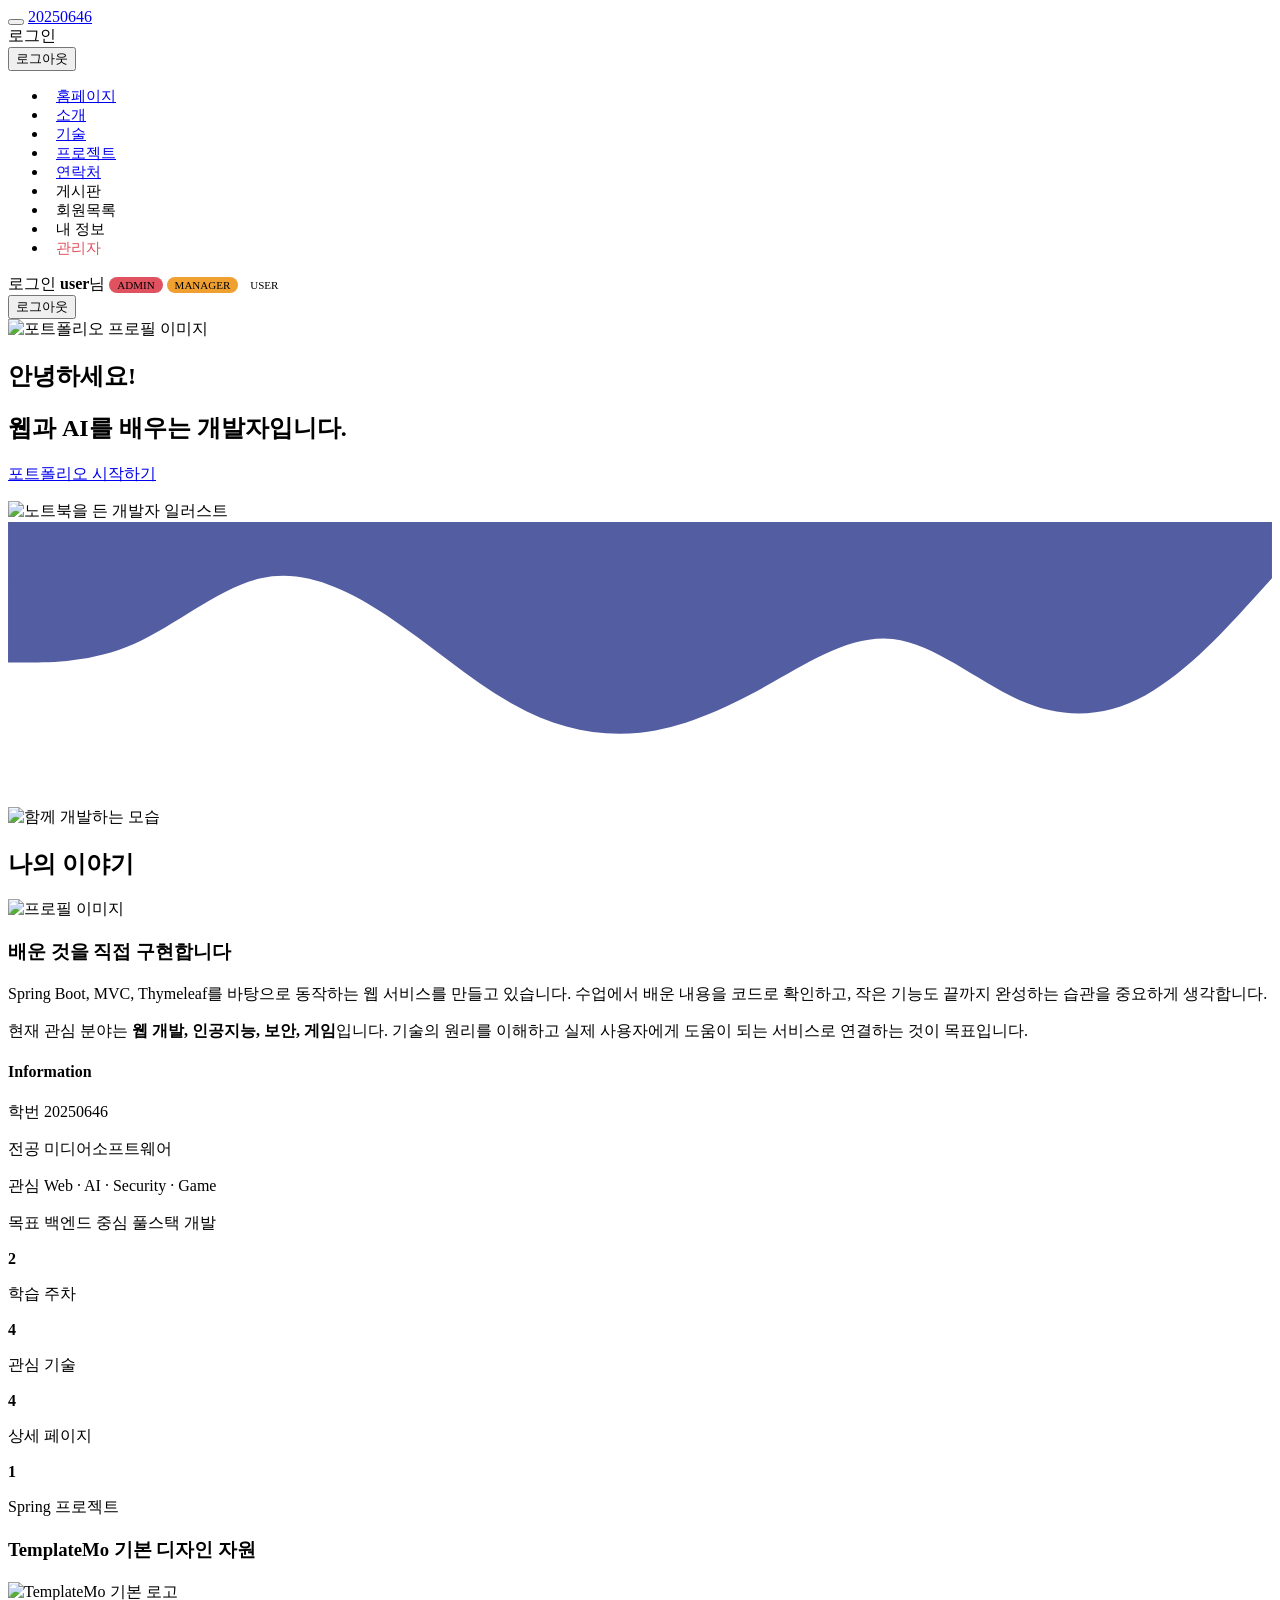
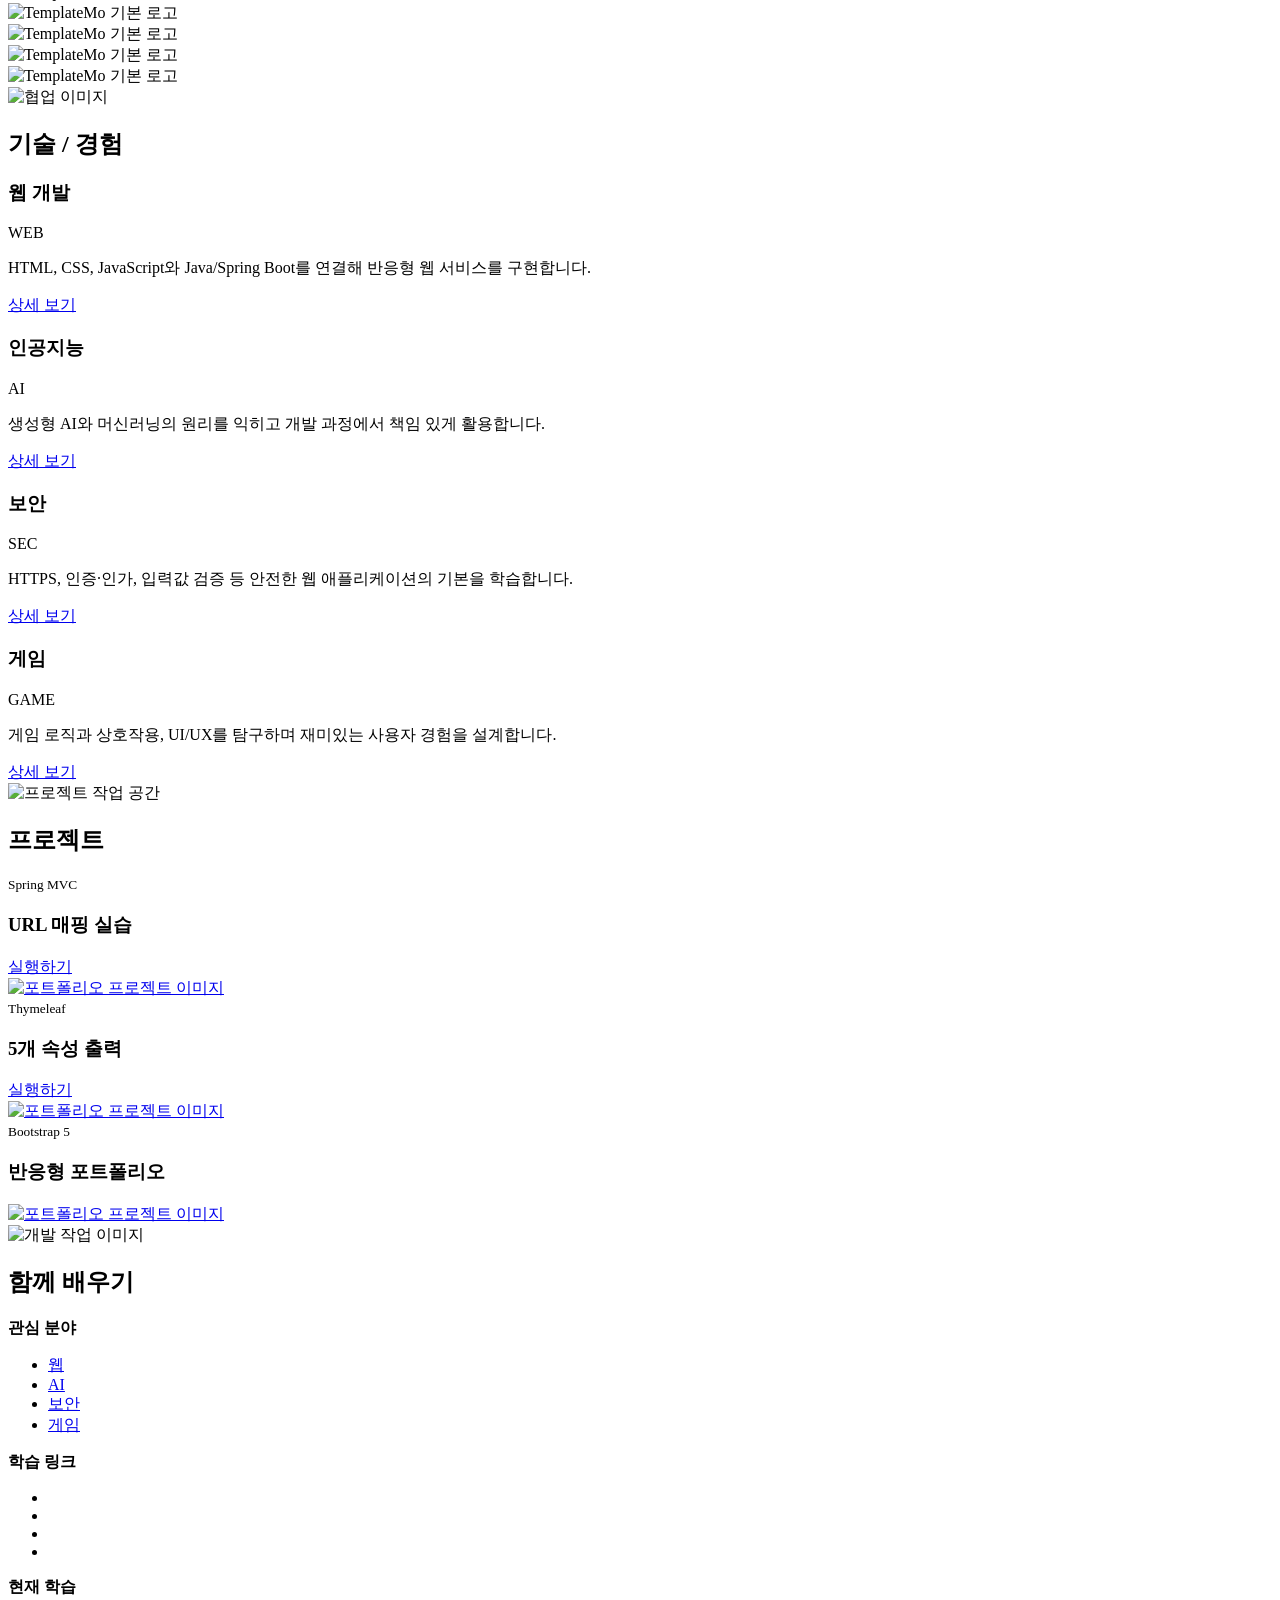
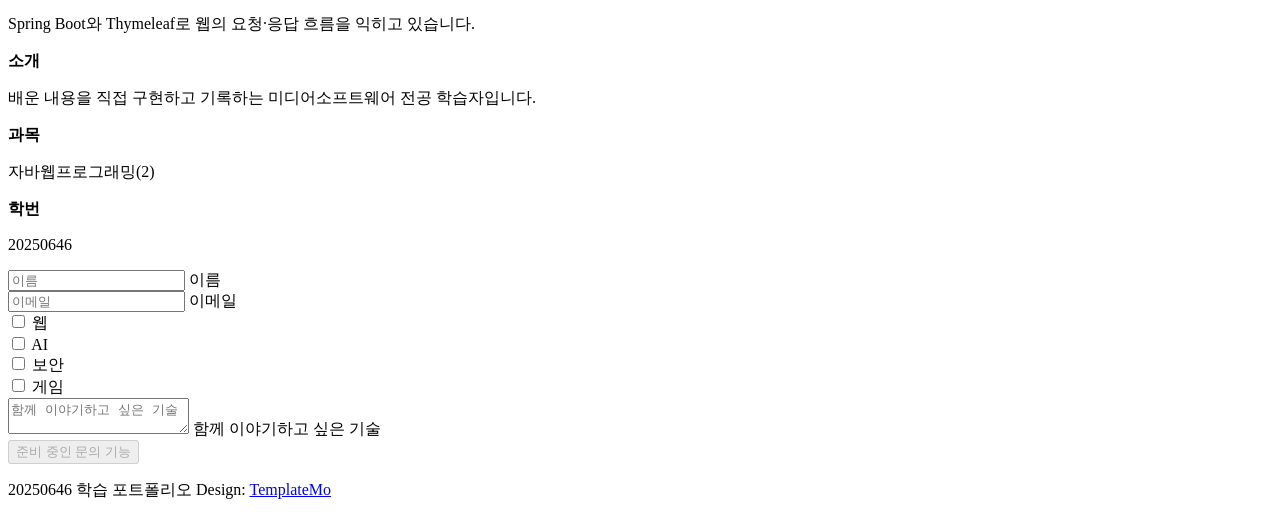
==== commit 86412441: "9주차 게시판(CRUD) + 본인 확인 완료 - Post 엔티티(작성자 @ManyToOne), PostForm, PostRepository, PostService, BoardCon" ====
--- a/demo/src/main/resources/templates/index.html
+++ b/demo/src/main/resources/templates/index.html
@@ -47,9 +47,17 @@
             @media (min-width: 992px) {
                 .navbar-expand-lg .navbar-nav .nav-link { margin-left: 12px; margin-right: 12px; }
             }
+            /* [9주차] 게시판 메뉴 추가 → 화면 폭별로 간격 조정 */
+            @media (min-width: 1200px) and (max-width: 1399px) {
+                .navbar-expand-lg .navbar-nav .nav-link { margin-left: 8px; margin-right: 8px; font-size: 15px; }
+                .navbar i.navbar-icon { display: none; }
+            }
             @media (min-width: 992px) and (max-width: 1199px) {
-                .navbar-expand-lg .navbar-nav .nav-link { margin-left: 7px; margin-right: 7px; font-size: 15px; }
+                .navbar-expand-lg .navbar-nav .nav-link { margin-left: 4px; margin-right: 4px; font-size: 13.5px; }
                 .navbar i.navbar-icon { display: none; }
+                .navbar .role-badge { display: none; }
+                .navbar .custom-btn { padding: 8px 14px; }
+                .navbar-brand { font-size: 24px; }
             }
         </style>
     </head>
@@ -105,8 +113,14 @@
                             <a class="nav-link click-scroll" href="#section_5">연락처</a>
                         </li>
 
+                        <!-- [9주차] 게시판 : 목록·상세는 누구나, 글쓰기는 로그인 -->
+                        <li class="nav-item">
+                            <a class="nav-link" th:href="@{/board}">게시판</a>
+                        </li>
+
                         <!-- [5주차] 회원 전용 페이지 : 로그인하지 않으면 로그인 화면으로 이동 -->
-                        <li class="nav-item">
+                        <!-- [6주차 연습문제 추가 도전] 회원목록 메뉴는 ADMIN·MANAGER 에게만 보인다 (URL 은 SecurityConfig 에서 잠금) -->
+                        <li class="nav-item" sec:authorize="hasAnyRole('ADMIN', 'MANAGER')">
                             <a class="nav-link" th:href="@{/testdb}">회원목록</a>
                         </li>
 
